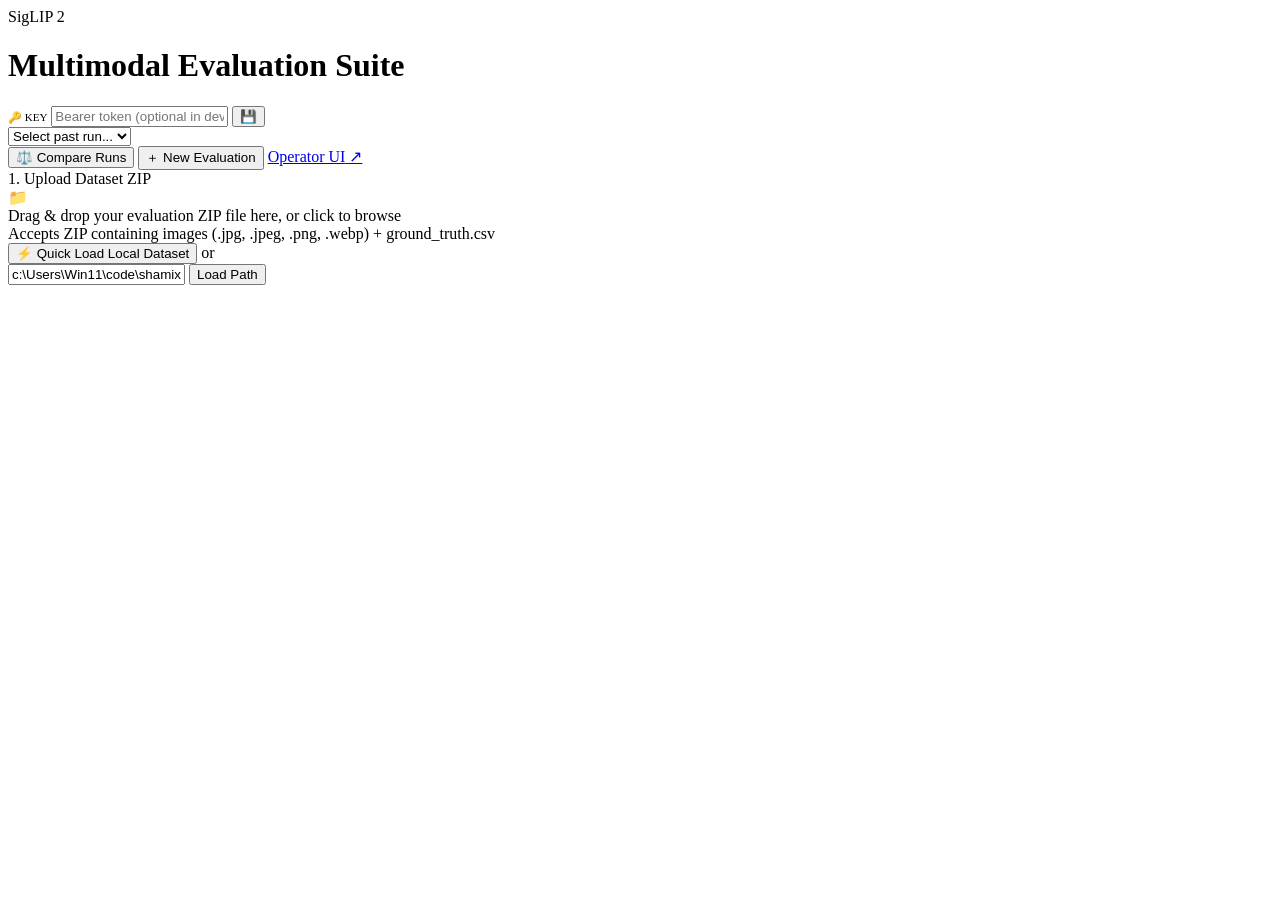
==== app/static/eval.html @ ebe79eb2 "feat(eval-ui): add evaluation console with presets, signal quality, and compare view" ====
<!DOCTYPE html>
<html lang="en">
<head>
  <meta charset="UTF-8">
  <meta name="viewport" content="width=device-width, initial-scale=1.0">
  <title>SigLIP Pipeline Evaluation Console</title>
  <link rel="stylesheet" href="/ui/eval.css">
</head>
<body>
  <!-- Header -->
  <header class="eval-header">
    <div class="eval-brand">
      <span class="brand-badge">SigLIP 2</span>
      <h1 class="brand-title">Multimodal Evaluation Suite</h1>
    </div>
    <div class="header-actions">
      <!-- API Key Entry -->
      <div class="api-key-box" title="API Key for /v1/eval endpoints (stored in sessionStorage)">
        <span style="color: var(--text-muted); font-size: 11px;">🔑 KEY</span>
        <input type="password" id="apiKeyInput" class="api-key-input" placeholder="Bearer token (optional in dev)">
        <button id="saveKeyBtn" class="btn-icon" title="Save API key">💾</button>
      </div>

      <!-- Past Runs Selector -->
      <div class="runs-selector-box">
        <select id="pastRunsSelect">
          <option value="">Select past run...</option>
        </select>
      </div>

      <!-- Compare Runs Button -->
      <button id="compareNavBtn" class="btn btn-secondary" title="Compare two runs side-by-side">
        ⚖️ Compare Runs
      </button>

      <!-- New Evaluation Button -->
      <button id="newEvalBtn" class="btn btn-secondary" title="Clear current run and start a new evaluation">
        ＋ New Evaluation
      </button>

      <!-- Nav to Operator Console -->
      <a href="/ui/" class="nav-link" title="Operator Triage Console">
        <span>Operator UI</span> ↗
      </a>
    </div>
  </header>

  <main class="eval-container">
    <!-- 1. Dataset Upload & Validation -->
    <section class="card" id="uploadSection">
      <div class="card-title">
        <span>1. Upload Dataset ZIP</span>
        <span id="currentJobIdBadge" style="font-family: monospace; font-size: 12px; color: var(--accent-blue);"></span>
      </div>

      <div class="dropzone" id="dropzone" tabindex="0" role="button" aria-label="Upload evaluation dataset ZIP">
        <div class="dropzone-icon">📁</div>
        <div class="dropzone-text">Drag & drop your evaluation ZIP file here, or click to browse</div>
        <div class="dropzone-sub">Accepts ZIP containing images (.jpg, .jpeg, .png, .webp) + ground_truth.csv</div>
      </div>
      <input type="file" id="zipFileInput" accept=".zip,.ZIP,application/zip,application/x-zip,application/x-zip-compressed" style="display: none;">

      <!-- Local File/Folder Direct Loader (for native Python execution without container) -->
      <div class="local-loader-bar">
        <button id="quickLoadBtn" class="btn btn-primary" title="Instant load eval_dataset.zip from workspace">
          ⚡ Quick Load Local Dataset
        </button>
        <span class="local-sep">or</span>
        <div class="local-path-box">
          <input type="text" id="localPathInput" class="local-path-input" placeholder="Local path to .zip or folder..." value="c:\Users\Win11\code\shamixo\siglip\eval_dataset.zip">
          <button id="loadLocalBtn" class="btn btn-secondary">Load Path</button>
        </div>
      </div>

      <!-- Validation Report (Shown after upload inspection) -->
      <div id="validationBox" style="display: none; margin-top: 20px;">
        <h3 style="font-size: 14px; font-weight: 600; margin-bottom: 12px; color: var(--text-primary);">
          Dataset Validation Report
        </h3>

        <div class="val-grid">
          <div class="val-stat">
            <div class="val-stat-num" id="valTotalRows">-</div>
            <div class="val-stat-label">Total CSV Rows</div>
          </div>
          <div class="val-stat">
            <div class="val-stat-num success" id="valValidRows">-</div>
            <div class="val-stat-label">Valid Rows</div>
          </div>
          <div class="val-stat">
            <div class="val-stat-num" id="valMissingImages">-</div>
            <div class="val-stat-label">Missing Images</div>
          </div>
          <div class="val-stat">
            <div class="val-stat-num" id="valCorruptImages">-</div>
            <div class="val-stat-label">Corrupt Images</div>
          </div>
          <div class="val-stat">
            <div class="val-stat-num" id="valUnknownServices">-</div>
            <div class="val-stat-label">Unknown Services</div>
          </div>
          <div class="val-stat">
            <div class="val-stat-num" id="valDuplicateRows">-</div>
            <div class="val-stat-label">Duplicate Rows</div>
          </div>
          <div class="val-stat">
            <div class="val-stat-num" id="valEmptyDesc">-</div>
            <div class="val-stat-label">Empty Desc (Image-Only)</div>
          </div>
          <div class="val-stat">
            <div class="val-stat-num" id="valNoneRows">-</div>
            <div class="val-stat-label">NONE Expected</div>
          </div>
        </div>

        <div id="valAlerts" class="val-warnings"></div>

        <div style="margin-top: 16px; display: flex; justify-content: flex-end; gap: 10px;">
          <button id="showSettingsBtn" class="btn btn-primary">Proceed to Configuration →</button>
        </div>
      </div>
    </section>

    <!-- 2. Run Settings (Applied per-request only) -->
    <section class="card" id="settingsSection" style="display: none;">
      <div class="card-title">
        <span>2. Run Configuration (Per-Request Override)</span>
        <button id="resetSettingsBtn" class="btn btn-secondary" style="font-size: 11px; padding: 4px 8px;">Reset Defaults</button>
      </div>
      <p style="font-size: 12px; color: var(--text-muted); margin-bottom: 16px;">
        These threshold overrides apply to this evaluation dry-run only and will NEVER modify server configuration defaults.
      </p>

      <div class="settings-grid">
        <div class="setting-item">
          <div class="setting-label">
            <span>Description Weight</span>
            <span id="descWeightVal" class="setting-val-display">0.70</span>
          </div>
          <div class="setting-input-row">
            <input type="range" id="descWeightInput" min="0.0" max="1.0" step="0.05" value="0.70">
          </div>
        </div>

        <div class="setting-item">
          <div class="setting-label">
            <span>Confidence Threshold</span>
            <span id="confThreshVal" class="setting-val-display">0.40</span>
          </div>
          <div class="setting-input-row">
            <input type="range" id="confThreshInput" min="0.10" max="0.95" step="0.05" value="0.40">
          </div>
        </div>

        <div class="setting-item">
          <div class="setting-label">
            <span>Gap Threshold</span>
            <span id="gapThreshVal" class="setting-val-display">0.10</span>
          </div>
          <div class="setting-input-row">
            <input type="range" id="gapThreshInput" min="0.00" max="0.40" step="0.02" value="0.10">
          </div>
        </div>

        <div class="setting-item">
          <div class="setting-label">
            <span>No-Action Floor</span>
            <span id="floorThreshVal" class="setting-val-display">0.25</span>
          </div>
          <div class="setting-input-row">
            <input type="range" id="floorThreshInput" min="0.05" max="0.50" step="0.05" value="0.25">
          </div>
        </div>

        <!-- Requirement 6: Two preset buttons that only set per-run enable_reranker override -->
        <div style="grid-column: 1 / -1; display: flex; align-items: center; gap: 12px; margin-top: 4px; padding: 10px 14px; background: rgba(15, 23, 42, 0.4); border-radius: var(--radius-sm); border: 1px dashed var(--border-color);">
          <span style="font-size: 12px; font-weight: 600; color: var(--text-secondary); text-transform: uppercase; letter-spacing: 0.5px;">Presets:</span>
          <button type="button" id="presetRerankerOnBtn" class="btn btn-secondary preset-btn active" title="Enable TEI Cross-Encoder reranker override only">
            ⚡ Reranker ON (production)
          </button>
          <button type="button" id="presetRerankerOffBtn" class="btn btn-secondary preset-btn" title="Disable reranker, evaluate pure multimodal bi-encoder override only">
            ⚡ Reranker OFF (bi-encoder)
          </button>
        </div>

        <div class="setting-item" style="grid-column: 1 / -1; background: rgba(30, 41, 59, 0.35); padding: 12px; border-radius: var(--radius-sm); border: 1px solid var(--border-color);">
          <div class="setting-label">
            <span>Cross-Encoder Reranker</span>
            <span id="enableRerankerVal" class="setting-val-display" style="color: var(--accent-green); font-weight: 700;">ENABLED</span>
          </div>
          <div class="setting-input-row" style="display: flex; align-items: center; gap: 10px; margin-top: 6px;">
            <input type="checkbox" id="enableRerankerInput" checked style="width: 18px; height: 18px; cursor: pointer; accent-color: var(--accent-blue);">
            <label for="enableRerankerInput" style="font-size: 13px; color: var(--text-muted); cursor: pointer;">
              Enable TEI Reranking (uncheck to test Bi-Encoder / Candidate Pool rank directly)
            </label>
          </div>
        </div>
      </div>

      <div style="margin-top: 20px; display: flex; justify-content: flex-end; gap: 12px;">
        <button id="startRunBtn" class="btn btn-success">▶ Start Evaluation</button>
        <button id="stopRunBtn" class="btn btn-danger" style="display: none;">⏹ Stop Run</button>
      </div>
    </section>

    <!-- 3. Progress Banner -->
    <section class="card progress-card" id="progressSection" style="display: none;">
      <div class="progress-header">
        <div style="display: flex; align-items: center; gap: 10px;">
          <span id="statusSpinner" style="display: inline-block;">⏳</span>
          <span id="statusText" style="font-weight: 600;">Evaluating...</span>
        </div>
        <div id="progressFraction" style="font-family: monospace; font-weight: 700;">0 / 0</div>
      </div>
      <div class="progress-bar-bg">
        <div class="progress-bar-fill" id="progressBarFill"></div>
      </div>
      <div class="progress-meta">
        <span id="metaSpeed">0.0 img/sec</span>
        <span id="metaElapsed">0.0s elapsed</span>
      </div>
    </section>

    <!-- 4. Summary Dashboard (Updates live) -->
    <section class="card" id="summarySection" style="display: none;">
      <div class="card-title">
        <span>3. Evaluation Summary & Analytics</span>
        <div class="export-bar" style="margin-top: 0;">
          <button id="exportCsvBtn" class="btn btn-secondary">📥 CSV</button>
          <button id="exportJsonBtn" class="btn btn-secondary">📥 JSON</button>
          <button id="exportMdBtn" class="btn btn-secondary">📥 Markdown</button>
          <button id="copyMdBtn" class="btn btn-primary" title="Copy Markdown to Clipboard">📋 Copy Report</button>
        </div>
      </div>

      <!-- Visible RERANKER OFF Banner (Requirement 1) -->
      <div id="rerankerOffBanner" class="reranker-off-banner" style="display: none;">
        <span class="banner-icon">⚠️</span>
        <div class="banner-body">
          <div class="banner-title">RERANKER OFF (Bi-Encoder Mode)</div>
          <div class="banner-desc">The cross-encoder reranker was disabled for this evaluation run. Decisions were made using pure bi-encoder scores with multimodal agreement boost.</div>
        </div>
      </div>

      <!-- Run Record Snapshot (Requirement 1) -->
      <div id="runRecordSnapshot" class="snapshot-panel" style="display: none;">
        <div style="display: flex; justify-content: space-between; align-items: center;">
          <span style="font-size: 13px; font-weight: 700; color: var(--text-primary); text-transform: uppercase; letter-spacing: 0.5px;">⚙️ Run Record Snapshot</span>
          <span id="snapshotCatalogHashBadge" style="font-family: monospace; font-size: 11px; background: rgba(59, 130, 246, 0.2); color: #93c5fd; padding: 2px 8px; border-radius: 4px; border: 1px solid rgba(59, 130, 246, 0.4);">
            Catalog: none
          </span>
        </div>
        <div class="snapshot-grid" id="snapshotGrid"></div>
      </div>

      <!-- Summary Findings & Alerts -->
      <div id="summaryFindings" style="margin-bottom: 12px;"></div>

      <!-- Small Sample Warnings Banner -->
      <div id="summaryWarnings" style="margin-bottom: 16px;"></div>

      <!-- Top KPI Row -->
      <div class="kpi-row">
        <div class="kpi-card">
          <div class="kpi-title">Top-1 Accuracy</div>
          <div class="kpi-value" id="kpiTop1">-</div>
          <div class="kpi-sub" id="kpiTop1Sub">Reranked Top-1 Match</div>
        </div>
        <div class="kpi-card">
          <div class="kpi-title">Top-3 / Top-5 Acc</div>
          <div class="kpi-value" id="kpiTop35">- / -</div>
          <div class="kpi-sub">Expected in Top-3 / 5</div>
        </div>
        <div class="kpi-card">
          <div class="kpi-title">Candidate Pool Recall</div>
          <div class="kpi-value" id="kpiPoolRecall">-</div>
          <div class="kpi-sub">Reranker Upper Bound</div>
        </div>
        <div class="kpi-card">
          <div class="kpi-title">Auto Precision</div>
          <div class="kpi-value" id="kpiAutoPrec">-</div>
          <div class="kpi-sub" id="kpiAutoPrecSub">Of Auto-Created</div>
        </div>
        <div class="kpi-card" id="wrongAutoCard">
          <div class="kpi-title">Wrong Auto Count</div>
          <div class="kpi-value" id="kpiWrongAuto" style="color: var(--accent-green);">0</div>
          <div class="kpi-sub">False Positive Autos</div>
        </div>
        <div class="kpi-card">
          <div class="kpi-title">Throughput</div>
          <div class="kpi-value" id="kpiThroughput">-</div>
          <div class="kpi-sub" id="kpiMeanLatency">Mean: - ms</div>
        </div>
      </div>

      <!-- Secondary Breakdown Cards -->
      <div style="display: grid; grid-template-columns: repeat(auto-fit, minmax(320px, 1fr)); gap: 16px; margin-top: 16px;">
        <!-- Subsets -->
        <div class="val-stat" style="padding: 14px;">
          <div style="font-weight: 600; margin-bottom: 8px;">Subsets Performance</div>
          <div style="display: flex; flex-direction: column; gap: 6px; font-size: 13px;">
            <div style="display: flex; justify-content: space-between;">
              <span>With Description:</span>
              <span id="subDescAcc" style="font-weight: 600;">-</span>
            </div>
            <div style="display: flex; justify-content: space-between;">
              <span>Image-Only (Empty Desc):</span>
              <span id="subImageOnlyAcc" style="font-weight: 600;">-</span>
            </div>
            <div style="display: flex; justify-content: space-between;">
              <span>NONE Expected Rows:</span>
              <span id="subNoneAcc" style="font-weight: 600;">-</span>
            </div>
            <div style="display: flex; justify-content: space-between; border-top: 1px solid var(--border-color); padding-top: 4px;">
              <span>Agreement Rate:</span>
              <span id="subAgreeRate" style="font-weight: 600;">-</span>
            </div>
          </div>
        </div>

        <!-- Triage Action Breakdown -->
        <div class="val-stat" style="padding: 14px;">
          <div style="font-weight: 600; margin-bottom: 8px;">Triage Actions Distribution</div>
          <div style="display: flex; flex-direction: column; gap: 6px; font-size: 13px;">
            <div style="display: flex; justify-content: space-between;">
              <span><span class="badge badge-auto">Auto-Create</span></span>
              <span id="actionAutoCount" style="font-weight: 600;">-</span>
            </div>
            <div style="display: flex; justify-content: space-between;">
              <span><span class="badge badge-draft">Draft</span></span>
              <span id="actionDraftCount" style="font-weight: 600;">-</span>
            </div>
            <div style="display: flex; justify-content: space-between;">
              <span><span class="badge badge-no-action">No Action</span></span>
              <span id="actionNoActionCount" style="font-weight: 600;">-</span>
            </div>
            <div style="display: flex; justify-content: space-between; border-top: 1px solid var(--border-color); padding-top: 4px;">
              <span>Auto Coverage:</span>
              <span id="actionAutoCoverage" style="font-weight: 600;">-</span>
            </div>
          </div>
        </div>

        <!-- Latency Percentiles -->
        <div class="val-stat" style="padding: 14px;">
          <div style="font-weight: 600; margin-bottom: 8px;">Latency Breakdown (ms)</div>
          <div style="display: flex; flex-direction: column; gap: 6px; font-size: 13px;">
            <div style="display: flex; justify-content: space-between;">
              <span>P50 (Median):</span>
              <span id="latP50" style="font-weight: 600;">- ms</span>
            </div>
            <div style="display: flex; justify-content: space-between;">
              <span>P95 Latency:</span>
              <span id="latP95" style="font-weight: 600;">- ms</span>
            </div>
            <div style="display: flex; justify-content: space-between;">
              <span>Max Latency:</span>
              <span id="latMax" style="font-weight: 600;">- ms</span>
            </div>
            <div style="display: flex; justify-content: space-between; border-top: 1px solid var(--border-color); padding-top: 4px;">
              <span>SigLIP Mean:</span>
              <span id="latSiglipMean" style="font-weight: 600;">- ms</span>
            </div>
          </div>
        </div>
      </div>

      <!-- Charts Row -->
      <div class="charts-grid" style="margin-top: 20px;">
        <!-- Latency Bar Chart -->
        <div class="chart-container">
          <div style="font-size: 13px; font-weight: 600; margin-bottom: 8px;">Mean Stage Latencies (ms)</div>
          <canvas id="latencyCanvas" height="220"></canvas>
        </div>

        <!-- Top Confusions List -->
        <div class="chart-container" style="overflow-y: auto; max-height: 280px;">
          <div style="font-size: 13px; font-weight: 600; margin-bottom: 8px;">Top Service Confusions</div>
          <div id="confusionsList" style="display: flex; flex-direction: column; gap: 6px; font-size: 12px;"></div>
        </div>
      </div>

      <!-- Navigation Tabs for Deep-Dive Analysis -->
      <div style="margin-top: 24px;">
        <div class="tab-row">
          <button class="tab-btn active" data-tab="tabServices">Per-Service Accuracy</button>
          <button class="tab-btn" data-tab="tabNonePanel">NONE Ground Truth Panel (<span id="tabNoneBadge">0</span>)</button>
          <button class="tab-btn" data-tab="tabSignalQuality">Signal Quality (AUROC)</button>
          <button class="tab-btn" data-tab="tabHeatmap">Confusion Matrix</button>
          <button class="tab-btn" data-tab="tabThresholds">Threshold Sensitivity</button>
          <button class="tab-btn" data-tab="tabCalibration">Temperature Calibration</button>
        </div>

        <!-- Tab 1: Per-Service Accuracy -->
        <div id="tabServices" class="tab-content">
          <div class="table-wrap">
            <table class="eval-table">
              <thead>
                <tr>
                  <th>Service</th>
                  <th>Sample Count (n)</th>
                  <th>Top-1 Accuracy</th>
                  <th>Wilson 95% Confidence Interval</th>
                  <th>Reliability Flag</th>
                </tr>
              </thead>
              <tbody id="servicesTableBody"></tbody>
            </table>
          </div>
        </div>

        <!-- Tab 2: NONE Ground Truth Panel (3 Levels: Requirement 4) -->
        <div id="tabNonePanel" class="tab-content" style="display: none;">
          <div style="font-size: 12px; color: var(--text-muted); margin-bottom: 14px;">
            Analysis of ground-truth rows where <code>service = NONE</code>. Evaluated across 3 distinct levels:
            <strong>1. No Action (Correct)</strong>, <strong>2. Draft (Soft False Match)</strong>, and <strong>3. Auto-Create (Harmful False Match / Wrong-Auto)</strong>.
          </div>

          <!-- NONE 3-Level KPIs -->
          <div class="kpi-row" style="margin-bottom: 20px;">
            <div class="kpi-card">
              <div class="kpi-title">Total NONE Rows</div>
              <div class="kpi-value" id="kpiNoneN">-</div>
              <div class="kpi-sub">Out-of-Scope Test Images</div>
            </div>
            <div class="kpi-card">
              <div class="kpi-title">Level 1: No Action (Correct)</div>
              <div class="kpi-value" id="kpiNoneCorrectRate" style="color: var(--accent-green);">-</div>
              <div class="kpi-sub" id="kpiNoneCorrectSub">Correctly Suppressed</div>
            </div>
            <div class="kpi-card">
              <div class="kpi-title">Level 2: Draft (Soft Match)</div>
              <div class="kpi-value" id="kpiNoneDraftRate" style="color: var(--accent-amber);">-</div>
              <div class="kpi-sub" id="kpiNoneDraftSub">Human Draft Review</div>
            </div>
            <div class="kpi-card" id="cardNoneFalseMatch" style="border: 2px solid var(--accent-red);">
              <div class="kpi-title" style="color: #f87171; font-weight: 700;">Level 3: WRONG-AUTO (Harmful)</div>
              <div class="kpi-value" id="kpiNoneWrongAutoCount" style="color: var(--accent-red); font-weight: 800;">-</div>
              <div class="kpi-sub" id="kpiNoneWrongAutoSub">Critical False Auto-Create</div>
            </div>
          </div>

          <!-- Confidence Histogram Canvas -->
          <div class="charts-grid" style="margin-bottom: 24px;">
            <div class="chart-container" style="flex: 1;">
              <div style="display: flex; justify-content: space-between; align-items: center; margin-bottom: 8px;">
                <span style="font-size: 13px; font-weight: 600;">Top-1 Confidence Distribution (NONE vs Correct Normal)</span>
                <span style="font-size: 11px; color: var(--text-muted);">Threshold Separability Diagnostic</span>
              </div>
              <canvas id="noneHistogramCanvas" height="220"></canvas>
            </div>
          </div>

          <!-- False Matches List -->
          <div style="margin-top: 16px;">
            <h4 style="font-size: 13px; font-weight: 600; margin-bottom: 10px; color: var(--text-primary);">
              False Matches List (<span id="noneFalseMatchesHeaderCount">0</span> rows)
            </h4>
            <div class="table-wrap">
              <table class="eval-table" id="noneFalseMatchesTable">
                <thead>
                  <tr>
                    <th>#</th>
                    <th>Thumbnail</th>
                    <th>Image File</th>
                    <th>Description</th>
                    <th>Predicted Service</th>
                    <th>Triage Action</th>
                    <th>Level / Severity</th>
                    <th>Confidence</th>
                    <th>Gap</th>
                    <th>Action</th>
                  </tr>
                </thead>
                <tbody id="noneFalseMatchesTableBody"></tbody>
              </table>
            </div>
          </div>
        </div>

        <!-- Tab: Signal Quality Table (Requirement 5) -->
        <div id="tabSignalQuality" class="tab-content" style="display: none;">
          <div style="font-size: 12px; color: var(--text-muted); margin-bottom: 14px;">
            Area Under the ROC Curve (AUROC) with sample size <em>n</em> for each diagnostic signal as a predictor of
            (a) <strong>Top-1 is correct</strong> on normal ground-truth rows and
            (b) <strong>Normal row vs NONE row</strong> across all evaluated rows.
            Warns when any class has fewer than 10 rows. Report-only diagnostic.
          </div>
          <div class="table-wrap">
            <table class="eval-table">
              <thead>
                <tr>
                  <th>Diagnostic Signal</th>
                  <th>n (Normal)</th>
                  <th>AUROC (Top-1 Correct)</th>
                  <th>Class Warning (Normal)</th>
                  <th>n (All Rows)</th>
                  <th>AUROC (Normal vs NONE)</th>
                  <th>Class Warning (NONE)</th>
                </tr>
              </thead>
              <tbody id="signalQualityTableBody"></tbody>
            </table>
          </div>
        </div>

        <!-- Tab 3: Confusion Matrix Heatmap -->
        <div id="tabHeatmap" class="tab-content" style="display: none;">
          <div class="matrix-wrap" id="matrixContainer"></div>
        </div>

        <!-- Tab 4: Threshold Sensitivity Grid -->
        <div id="tabThresholds" class="tab-content" style="display: none;">
          <div style="font-size: 12px; color: var(--text-muted); margin-bottom: 10px;">
            Precision & Coverage tradeoffs across candidate Confidence and Gap thresholds.
            Recomputes action using the pipeline's own decision function.
          </div>
          <div class="table-wrap">
            <table class="eval-table">
              <thead>
                <tr>
                  <th>Confidence Threshold</th>
                  <th>Gap Threshold</th>
                  <th>Auto-Create Count</th>
                  <th>Auto Coverage (%)</th>
                  <th>Auto Precision (%)</th>
                  <th>NONE False Matches</th>
                </tr>
              </thead>
              <tbody id="thresholdsTableBody"></tbody>
            </table>
          </div>
        </div>

        <!-- Tab 4: Temperature Calibration -->
        <div id="tabCalibration" class="tab-content" style="display: none;">
          <div style="font-size: 12px; color: var(--text-muted); margin-bottom: 12px;">
            Offline softmax temperature sweep computed directly from stored raw reranker cross-encoder logits (no re-runs).
          </div>
          <div style="display: flex; gap: 8px; margin-bottom: 14px;" id="tempSelectorBtns"></div>

          <div class="charts-grid" style="margin-bottom: 16px;">
            <div class="chart-container">
              <div style="font-size: 13px; font-weight: 600; margin-bottom: 8px;">Reliability Diagram</div>
              <canvas id="reliabilityCanvas" height="220"></canvas>
            </div>
            <div class="val-stat" style="padding: 16px; display: flex; flex-direction: column; justify-content: center; gap: 10px;">
              <div style="font-size: 14px; font-weight: 600;">Calibration Performance</div>
              <div style="font-size: 24px; font-weight: 700;" id="calibEceVal">-</div>
              <div style="font-size: 12px; color: var(--text-muted);">Expected Calibration Error (ECE)</div>
              <div style="display: flex; justify-content: space-between; font-size: 13px; margin-top: 10px;">
                <span>Coverage at current thresholds:</span>
                <span id="calibCovVal" style="font-weight: 600;">-</span>
              </div>
              <div style="display: flex; justify-content: space-between; font-size: 13px;">
                <span>Precision at current thresholds:</span>
                <span id="calibPrecVal" style="font-weight: 600;">-</span>
              </div>
            </div>
          </div>

          <div class="table-wrap">
            <table class="eval-table">
              <thead>
                <tr>
                  <th>Confidence Bin</th>
                  <th>Sample Count (n)</th>
                  <th>Mean Confidence (%)</th>
                  <th>Observed Accuracy (%)</th>
                  <th>Sample Size Warning</th>
                </tr>
              </thead>
              <tbody id="calibBinsTableBody"></tbody>
            </table>
          </div>
        </div>
      </div>
    </section>

    <!-- 5. Per-Image Live Results Table -->
    <section class="card" id="resultsSection" style="display: none;">
      <div class="card-title">
        <span>4. Per-Image Results</span>
        <span id="tableRowCounter" style="font-size: 12px; color: var(--text-secondary); font-weight: normal;">Showing 0 rows</span>
      </div>

      <!-- Filters & Search Toolbar -->
      <div class="filters-bar">
        <div class="filter-group">
          <button class="filter-btn active" data-filter="all">All</button>
          <button class="filter-btn" data-filter="wrong">Wrong Only</button>
          <button class="filter-btn" data-filter="none">NONE Expected</button>
          <button class="filter-btn" data-filter="empty_desc">Empty Desc</button>
          <button class="filter-btn" data-filter="auto">Auto-Create</button>
          <button class="filter-btn" data-filter="wrong_auto">Wrong-Auto</button>
        </div>
        <div>
          <input type="text" id="tableSearchInput" class="search-input" placeholder="Search image, description, service...">
        </div>
      </div>

      <!-- Results Table -->
      <div class="table-wrap">
        <table class="eval-table" id="resultsTable">
          <thead>
            <tr>
              <th data-sort="row_id">#</th>
              <th>Thumbnail</th>
              <th data-sort="image">Image File</th>
              <th data-sort="description">Description</th>
              <th data-sort="expected_service">Expected Service</th>
              <th data-sort="predicted_service">Predicted Service</th>
              <th data-sort="action">Action</th>
              <th data-sort="confidence">Conf / Gap</th>
              <th data-sort="correct">Result</th>
              <th>Pool Ranks (Text / Img / Rerank)</th>
              <th data-sort="agree">Agree</th>
              <th data-sort="total_ms">Latency</th>
              <th>Details</th>
            </tr>
          </thead>
          <tbody id="resultsTableBody"></tbody>
        </table>
      </div>
    </section>
  </main>

  <!-- Image Lightbox Modal -->
  <div id="imageModal" class="modal-overlay" style="display: none;" tabindex="-1">
    <div class="modal-dialog">
      <button id="modalCloseBtn" class="modal-close-btn" title="Close (Esc)">&times;</button>
      <button id="modalPrevBtn" class="modal-nav-btn modal-prev" title="Previous Image (Left Arrow)">❮</button>
      <button id="modalNextBtn" class="modal-nav-btn modal-next" title="Next Image (Right Arrow)">❯</button>

      <div class="modal-body">
        <div class="modal-img-container">
          <div id="modalLoadingSpinner" class="modal-spinner" style="display: none;">⏳ Loading full preview...</div>
          <img id="modalImg" class="modal-img" src="" alt="Enlarged evaluation preview">
        </div>

        <div class="modal-sidebar" id="modalSidebar">
          <div style="display: flex; justify-content: space-between; align-items: baseline;">
            <span class="modal-row-idx" id="modalRowIdx">Row #1</span>
            <span class="modal-img-filename" id="modalFilename">img_001.jpg</span>
          </div>

          <div class="modal-meta-group">
            <label class="modal-label">Triage Action</label>
            <div id="modalActionBadge"><span class="badge badge-draft">DRAFT</span></div>
          </div>

          <div class="modal-meta-group">
            <label class="modal-label">Result Status</label>
            <div id="modalResultBadge"><span class="badge-correct">✓ CORRECT</span></div>
          </div>

          <div class="modal-meta-group">
            <label class="modal-label">Expected Service</label>
            <div class="modal-val modal-val-expected" id="modalExpectedSvc">-</div>
          </div>

          <div class="modal-meta-group">
            <label class="modal-label">Predicted Service</label>
            <div class="modal-val modal-val-pred" id="modalPredictedSvc">-</div>
          </div>

          <div class="modal-meta-group">
            <label class="modal-label">Confidence & Gap</label>
            <div class="modal-val" id="modalConfGap">-</div>
          </div>

          <div class="modal-meta-group">
            <label class="modal-label">Description</label>
            <div class="modal-desc" id="modalDescription">-</div>
          </div>
        </div>
      </div>
    </div>
  </div>

  <script src="/ui/eval.js" defer></script>
</body>
</html>
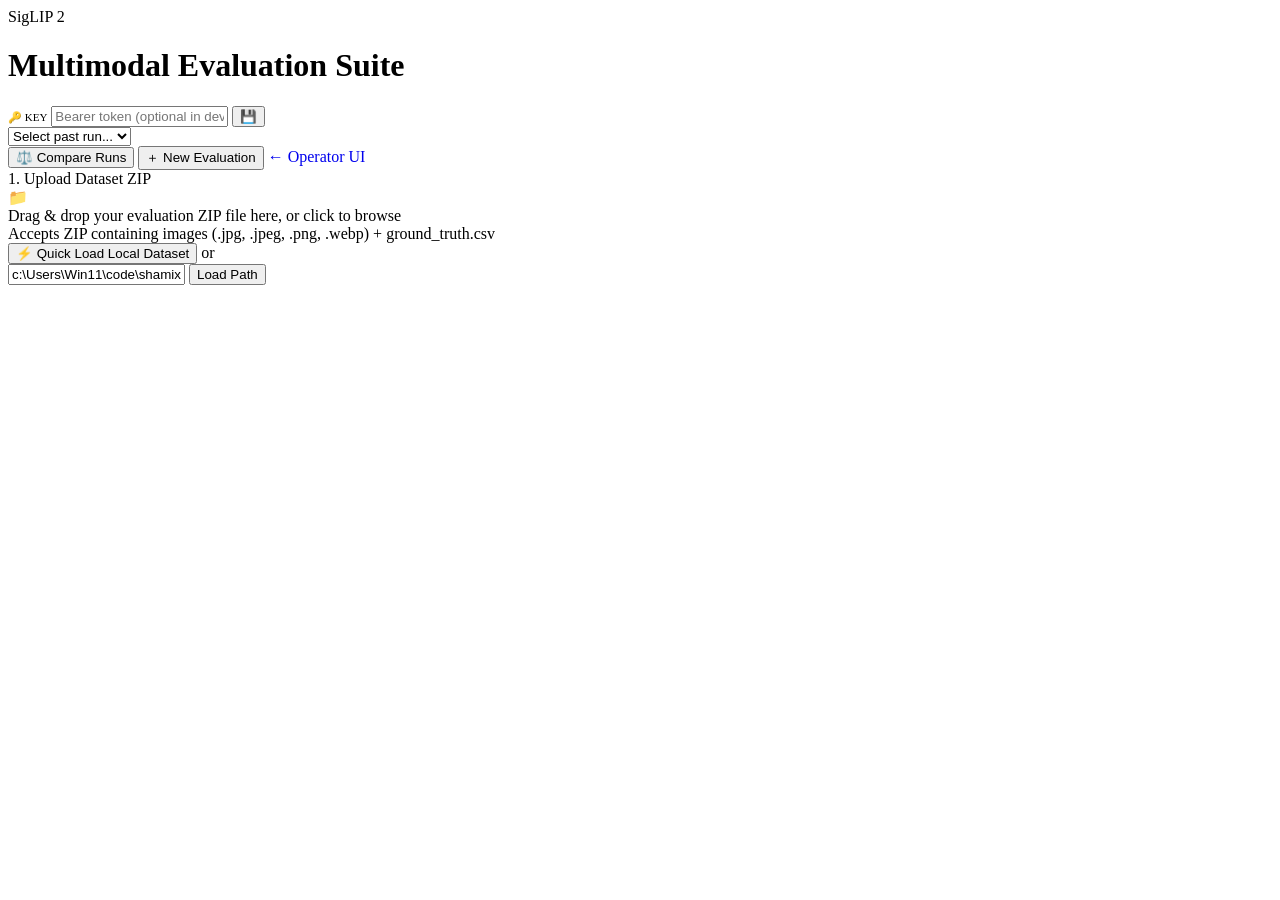
==== commit e88d654c: "ui: rework operator console result view - Decision details table (confidence/gap vs thresholds, text" ====
--- a/app/static/eval.html
+++ b/app/static/eval.html
@@ -39,8 +39,8 @@
       </button>
 
       <!-- Nav to Operator Console -->
-      <a href="/ui/" class="nav-link" title="Operator Triage Console">
-        <span>Operator UI</span> ↗
+      <a href="/ui/" class="btn btn-secondary" style="text-decoration: none;" title="Open the operator console">
+        &larr; Operator UI
       </a>
     </div>
   </header>
@@ -175,10 +175,10 @@
         <!-- Requirement 6: Two preset buttons that only set per-run enable_reranker override -->
         <div style="grid-column: 1 / -1; display: flex; align-items: center; gap: 12px; margin-top: 4px; padding: 10px 14px; background: rgba(15, 23, 42, 0.4); border-radius: var(--radius-sm); border: 1px dashed var(--border-color);">
           <span style="font-size: 12px; font-weight: 600; color: var(--text-secondary); text-transform: uppercase; letter-spacing: 0.5px;">Presets:</span>
-          <button type="button" id="presetRerankerOnBtn" class="btn btn-secondary preset-btn active" title="Enable TEI Cross-Encoder reranker override only">
+          <button type="button" id="presetRerankerOnBtn" class="btn btn-secondary preset-btn" title="Enable TEI Cross-Encoder reranker override only">
             ⚡ Reranker ON (production)
           </button>
-          <button type="button" id="presetRerankerOffBtn" class="btn btn-secondary preset-btn" title="Disable reranker, evaluate pure multimodal bi-encoder override only">
+          <button type="button" id="presetRerankerOffBtn" class="btn btn-secondary preset-btn active" title="Disable reranker, evaluate pure multimodal bi-encoder override only">
             ⚡ Reranker OFF (bi-encoder)
           </button>
         </div>
@@ -186,13 +186,41 @@
         <div class="setting-item" style="grid-column: 1 / -1; background: rgba(30, 41, 59, 0.35); padding: 12px; border-radius: var(--radius-sm); border: 1px solid var(--border-color);">
           <div class="setting-label">
             <span>Cross-Encoder Reranker</span>
-            <span id="enableRerankerVal" class="setting-val-display" style="color: var(--accent-green); font-weight: 700;">ENABLED</span>
+            <span id="enableRerankerVal" class="setting-val-display" style="color: var(--accent-amber); font-weight: 700;">BYPASSED</span>
           </div>
           <div class="setting-input-row" style="display: flex; align-items: center; gap: 10px; margin-top: 6px;">
-            <input type="checkbox" id="enableRerankerInput" checked style="width: 18px; height: 18px; cursor: pointer; accent-color: var(--accent-blue);">
+            <input type="checkbox" id="enableRerankerInput" style="width: 18px; height: 18px; cursor: pointer; accent-color: var(--accent-blue);">
             <label for="enableRerankerInput" style="font-size: 13px; color: var(--text-muted); cursor: pointer;">
               Enable TEI Reranking (uncheck to test Bi-Encoder / Candidate Pool rank directly)
             </label>
+          </div>
+        </div>
+
+        <div class="setting-item" style="grid-column: 1 / -1; background: rgba(30, 41, 59, 0.35); padding: 12px; border-radius: var(--radius-sm); border: 1px solid var(--border-color);">
+          <div class="setting-label">
+            <span>Text / Photo Agreement Strictness</span>
+            <span id="agreeModeVal" class="setting-val-display" style="font-weight: 700;">STRICT</span>
+          </div>
+          <div class="setting-input-row" style="display: flex; align-items: center; gap: 10px; margin-top: 6px; flex-wrap: wrap;">
+            <select id="agreeModeInput" style="padding: 6px 10px; border-radius: var(--radius-sm); background: var(--bg-tertiary, #1e293b); color: var(--text-primary, #e2e8f0); border: 1px solid var(--border-color);">
+              <option value="strict" selected>Strict: photo #1 must equal text #1</option>
+              <option value="balanced">Balanced: or text #1 in photo top-3 and text leads by &ge; 0.05</option>
+              <option value="relaxed">Relaxed: text #1 in photo top-3</option>
+            </select>
+            <span style="font-size: 12px; color: var(--text-muted);">Posts that do not meet it become drafts. Applies to this run only.</span>
+          </div>
+        </div>
+        <div class="setting-item" style="grid-column: 1 / -1; background: rgba(30, 41, 59, 0.35); padding: 12px; border-radius: var(--radius-sm); border: 1px solid var(--border-color);">
+          <div class="setting-label">
+            <span>Message-intent gate (completion / chatter)</span>
+            <span id="intentVal" class="setting-val-display" style="font-weight: 700;">OFF</span>
+          </div>
+          <div class="setting-input-row" style="display: flex; align-items: center; gap: 10px; margin-top: 6px; flex-wrap: wrap;">
+            <label style="display: flex; align-items: center; gap: 8px; cursor: pointer;">
+              <input type="checkbox" id="intentInput" style="width: auto; margin: 0;">
+              Completion / irrelevant posts become no_action
+            </label>
+            <span style="font-size: 12px; color: var(--text-muted);">Applies to this run only.</span>
           </div>
         </div>
       </div>
@@ -389,6 +417,7 @@
           <button class="tab-btn" data-tab="tabHeatmap">Confusion Matrix</button>
           <button class="tab-btn" data-tab="tabThresholds">Threshold Sensitivity</button>
           <button class="tab-btn" data-tab="tabCalibration">Temperature Calibration</button>
+          <button class="tab-btn" data-tab="tabFusionExplorer" id="tabBtnFusion">🔬 Fusion Explorer</button>
         </div>
 
         <!-- Tab 1: Per-Service Accuracy -->
@@ -574,6 +603,299 @@
             </table>
           </div>
         </div>
+
+        <!-- Tab 7: Fusion Explorer (Part 3) -->
+        <div id="tabFusionExplorer" class="tab-content" style="display: none;">
+          <!-- Controls Header -->
+          <div style="display: flex; justify-content: space-between; align-items: center; margin-bottom: 16px; flex-wrap: wrap; gap: 12px; background: rgba(15, 23, 42, 0.4); padding: 12px 16px; border-radius: var(--radius-sm); border: 1px solid var(--border-color);">
+            <div style="display: flex; align-items: center; gap: 10px;">
+              <span style="font-weight: 600; font-size: 14px;">Select Run for Fusion:</span>
+              <select id="fusionRunSelect" style="background: var(--bg-card); color: var(--text-primary); border: 1px solid var(--border-color); padding: 6px 12px; border-radius: var(--radius-sm); font-size: 13px;"></select>
+              <button id="runFusionBtn" class="btn btn-primary" style="padding: 6px 14px; font-size: 13px;">🔬 Analyze Fusion</button>
+            </div>
+            <div id="fusionActionBtns" style="display: none; gap: 8px;">
+              <button id="downloadFusionMdBtn" class="btn btn-secondary" style="padding: 6px 12px; font-size: 12px;">📥 Download fusion_report.md</button>
+              <button id="downloadFusionJsonBtn" class="btn btn-secondary" style="padding: 6px 12px; font-size: 12px;">📥 Download fusion_report.json</button>
+            </div>
+          </div>
+
+          <!-- Loading Spinner / Status -->
+          <div id="fusionLoadingState" style="display: none; padding: 40px; text-align: center;">
+            <div class="spinner" style="margin: 0 auto 12px auto; width: 32px; height: 32px; border: 3px solid rgba(255,255,255,0.2); border-top-color: var(--accent-blue); border-radius: 50%; animation: spin 0.8s linear infinite;"></div>
+            <div style="font-size: 14px; color: var(--text-muted);">Running offline multimodal fusion exploration & repeated cross-validation...</div>
+          </div>
+
+          <!-- Rerun Needed State -->
+          <div id="fusionRerunNeededState" class="alert-box alert-warning" style="display: none; margin-bottom: 16px;">
+            <div style="font-weight: 700; font-size: 14px; margin-bottom: 4px;">⚠️ Re-run Needed</div>
+            <div id="fusionRerunMsg" style="font-size: 13px;">This run was executed with reranker ON or lacks Part 2 diagnostics fields. To explore multimodal fusion, run an evaluation with Reranker OFF.</div>
+          </div>
+
+          <!-- Sanity Error State -->
+          <div id="fusionSanityErrorState" class="alert-box alert-danger" style="display: none; margin-bottom: 16px;">
+            <div style="font-weight: 700; font-size: 14px; margin-bottom: 4px;">🛑 Sanity Checks Failed</div>
+            <div id="fusionSanityErrorMsg" style="font-size: 13px;">One or more offline sanity checks failed. Sweep halted.</div>
+            <div id="fusionSanityErrorDetails" style="margin-top: 8px; font-family: monospace; font-size: 12px;"></div>
+          </div>
+
+          <!-- Fusion Results Container -->
+          <div id="fusionResultsContainer" style="display: none;">
+            <!-- 1. RECOMMENDATION Block (at top) -->
+            <div class="card" id="fusionRecCard" style="background: rgba(30, 41, 59, 0.5); border: 2px solid var(--accent-blue); border-radius: var(--radius-md); padding: 18px; margin-bottom: 20px;">
+              <div style="display: flex; justify-content: space-between; align-items: flex-start; flex-wrap: wrap; gap: 12px;">
+                <div>
+                  <div style="font-size: 12px; font-weight: 700; text-transform: uppercase; letter-spacing: 0.5px; color: var(--accent-blue); margin-bottom: 4px;">MULTIMODAL FUSION RECOMMENDATION</div>
+                  <h3 id="fusionRecVerdictTitle" style="margin: 0; font-size: 20px; font-weight: 700;">-</h3>
+                </div>
+                <div id="fusionVerdictBadge" class="badge" style="font-size: 14px; padding: 6px 14px; font-weight: 700;">-</div>
+              </div>
+              <p id="fusionRecReason" style="font-size: 13px; color: var(--text-secondary); margin: 10px 0 14px 0; line-height: 1.5;">-</p>
+
+              <!-- Formula Box -->
+              <div style="background: rgba(15, 23, 42, 0.6); border-radius: var(--radius-sm); padding: 12px 16px; margin-bottom: 14px; border: 1px solid var(--border-color);">
+                <div style="font-size: 11px; text-transform: uppercase; color: var(--text-muted); font-weight: 600; margin-bottom: 4px;">Recommended Formula & Parameters</div>
+                <div id="fusionFormulaWords" style="font-size: 13px; color: var(--text-primary); margin-bottom: 6px;">-</div>
+                <div id="fusionFormulaEquation" style="font-family: monospace; font-size: 14px; color: var(--accent-cyan); font-weight: 600; padding: 6px 10px; background: rgba(0,0,0,0.3); border-radius: 4px;">-</div>
+              </div>
+
+              <!-- Stats row -->
+              <div style="display: grid; grid-template-columns: repeat(auto-fit, minmax(180px, 1fr)); gap: 12px; margin-bottom: 12px;">
+                <div class="kpi-card" style="padding: 10px 14px;">
+                  <div class="kpi-label">Held-Out CV Accuracy</div>
+                  <div id="fusionHeldOutVal" class="kpi-val" style="font-size: 20px;">-</div>
+                  <div id="fusionHeldOutDelta" class="kpi-sub">-</div>
+                </div>
+                <div class="kpi-card" style="padding: 10px 14px;">
+                  <div class="kpi-label">95% Bootstrap CI (Diff)</div>
+                  <div id="fusionBootstrapCiVal" class="kpi-val" style="font-size: 20px;">-</div>
+                  <div id="fusionBootstrapCiStatus" class="kpi-sub">-</div>
+                </div>
+                <div class="kpi-card" style="padding: 10px 14px;">
+                  <div class="kpi-label">Wrong → Right Flips</div>
+                  <div id="fusionFlipsGainedVal" class="kpi-val" style="font-size: 20px; color: var(--accent-green);">-</div>
+                  <div class="kpi-sub">Gained correct</div>
+                </div>
+                <div class="kpi-card" style="padding: 10px 14px;">
+                  <div class="kpi-label">Right → Wrong Flips</div>
+                  <div id="fusionFlipsLostVal" class="kpi-val" style="font-size: 20px; color: var(--accent-red);">-</div>
+                  <div class="kpi-sub">Regressions</div>
+                </div>
+              </div>
+
+              <!-- Warnings block -->
+              <div id="fusionRecWarnings" style="display: none; margin-top: 10px;"></div>
+            </div>
+
+            <!-- 2. Sanity Checks Status Card -->
+            <div class="card" style="padding: 14px 18px; margin-bottom: 20px; background: rgba(15, 23, 42, 0.35);">
+              <div style="font-weight: 700; font-size: 14px; margin-bottom: 10px; display: flex; align-items: center; gap: 8px;">
+                <span>0. Sanity Checks Status</span>
+                <span id="fusionSanityBadge" class="badge badge-success" style="font-size: 11px;">ALL 3 PASSED</span>
+              </div>
+              <div style="display: grid; grid-template-columns: repeat(auto-fit, minmax(280px, 1fr)); gap: 10px; font-size: 12px;">
+                <div id="sanityReplayCard" style="background: rgba(30,41,59,0.5); padding: 10px; border-radius: 4px; border: 1px solid var(--border-color);">
+                  <div style="font-weight: 600; color: var(--text-primary);">0a. Replay Current Live Formula</div>
+                  <div id="sanityReplayText" style="color: var(--text-muted); font-size: 11px; margin-top: 2px;">Offline replay vs live run: 0 mismatches (tolerance 1e-6)</div>
+                </div>
+                <div id="sanityModalityCard" style="background: rgba(30,41,59,0.5); padding: 10px; border-radius: 4px; border: 1px solid var(--border-color);">
+                  <div style="font-weight: 600; color: var(--text-primary);">0b. Modality Top-1 Accuracy</div>
+                  <div id="sanityModalityText" style="color: var(--text-muted); font-size: 11px; margin-top: 2px;">Text-only (w=0) & Image-only (w=1) equal run stored values</div>
+                </div>
+                <div id="sanityRecombineCard" style="background: rgba(30,41,59,0.5); padding: 10px; border-radius: 4px; border: 1px solid var(--border-color);">
+                  <div style="font-weight: 600; color: var(--text-primary);">0c. Desc / Title Recombination</div>
+                  <div id="sanityRecombineText" style="color: var(--text-muted); font-size: 11px; margin-top: 2px;">wd*desc_sim + (1-wd)*title_sim == stored text_score</div>
+                </div>
+              </div>
+            </div>
+
+            <!-- 3. Plateau View (Heatmaps) -->
+            <div class="card" style="padding: 16px 20px; margin-bottom: 20px;">
+              <div style="display: flex; justify-content: space-between; align-items: center; margin-bottom: 12px; flex-wrap: wrap; gap: 10px;">
+                <div>
+                  <div style="font-weight: 700; font-size: 15px;">Plateau View: Top-1 Accuracy Heatmap</div>
+                  <div style="font-size: 12px; color: var(--text-muted);">Explores (w, wd) parameter grid. Recommends the center of the widest high plateau, not an isolated peak.</div>
+                </div>
+                <div style="display: flex; align-items: center; gap: 8px;">
+                  <span style="font-size: 12px; font-weight: 600; color: var(--text-secondary);">Family:</span>
+                  <select id="fusionFamilySelect" style="background: var(--bg-card); color: var(--text-primary); border: 1px solid var(--border-color); padding: 4px 10px; border-radius: 4px; font-size: 12px;">
+                    <option value="LINEAR_Z">Linear Z-Score</option>
+                    <option value="LINEAR_RAW">Linear Raw</option>
+                    <option value="RRF">Reciprocal Rank Fusion (RRF)</option>
+                    <option value="LOGLINEAR">Log-Linear Mixture</option>
+                  </select>
+                </div>
+              </div>
+              <div id="fusionPlateauContainer" style="overflow-x: auto; padding-bottom: 8px;"></div>
+              <div style="display: flex; gap: 16px; margin-top: 10px; font-size: 11px; color: var(--text-muted); align-items: center;">
+                <span style="display: flex; align-items: center; gap: 4px;"><span style="display: inline-block; width: 12px; height: 12px; background: rgba(56, 189, 248, 0.4); border: 1px solid var(--accent-cyan);"></span> Live Config (wd=0.7)</span>
+                <span style="display: flex; align-items: center; gap: 4px;"><span style="display: inline-block; width: 12px; height: 12px; background: rgba(234, 179, 8, 0.4); border: 1px solid #eab308;"></span> Best / Plateau Center</span>
+              </div>
+            </div>
+
+            <!-- 4. Cross-Validation & Stability Summary -->
+            <div class="card" style="padding: 16px 20px; margin-bottom: 20px;">
+              <div style="font-weight: 700; font-size: 15px; margin-bottom: 6px;">Selection Stability Across CV Folds</div>
+              <div style="font-size: 12px; color: var(--text-muted); margin-bottom: 12px;">Repeated Stratified 5-Fold Cross-Validation (20 repeats = 100 splits, fixed seed). Shows how frequently each configuration was selected on training splits.</div>
+              <div class="table-wrap" style="max-height: 200px; overflow-y: auto;">
+                <table class="eval-table" style="font-size: 12px;">
+                  <thead>
+                    <tr>
+                      <th>Configuration</th>
+                      <th>Selection Count</th>
+                      <th>Frequency (%)</th>
+                      <th>Status</th>
+                    </tr>
+                  </thead>
+                  <tbody id="fusionStabilityTableBody"></tbody>
+                </table>
+              </div>
+            </div>
+
+            <!-- 5. Metrics Comparison Table -->
+            <div class="card" style="padding: 16px 20px; margin-bottom: 20px;">
+              <div style="font-weight: 700; font-size: 15px; margin-bottom: 6px;">Metrics Comparison: Recommended vs Baseline</div>
+              <div style="font-size: 12px; color: var(--text-muted); margin-bottom: 12px;">Wilson 95% confidence intervals, MRR, Macro/Micro accuracy, and modal agreement breakdown.</div>
+              <div class="table-wrap">
+                <table class="eval-table" style="font-size: 12px;">
+                  <thead>
+                    <tr>
+                      <th>Metric</th>
+                      <th>Recommended Configuration</th>
+                      <th>Baseline Live</th>
+                      <th>Delta</th>
+                    </tr>
+                  </thead>
+                  <tbody id="fusionMetricsTableBody"></tbody>
+                </table>
+              </div>
+            </div>
+
+            <!-- 6. Per-Service Accuracy -->
+            <div class="card" style="padding: 16px 20px; margin-bottom: 20px;">
+              <div style="font-weight: 700; font-size: 15px; margin-bottom: 6px;">Per-Service Accuracy Breakdown</div>
+              <div style="font-size: 12px; color: var(--text-muted); margin-bottom: 12px;">Sample size n, Wilson 95% CI, and warnings for categories with n < 5.</div>
+              <div class="table-wrap" style="max-height: 260px; overflow-y: auto;">
+                <table class="eval-table" style="font-size: 12px;">
+                  <thead>
+                    <tr>
+                      <th>Service Category</th>
+                      <th>Sample Count (n)</th>
+                      <th>Recommended Acc (%)</th>
+                      <th>Recommended Wilson 95% CI</th>
+                      <th>Baseline Acc (%)</th>
+                      <th>Sample Warning</th>
+                    </tr>
+                  </thead>
+                  <tbody id="fusionPerServiceTableBody"></tbody>
+                </table>
+              </div>
+            </div>
+
+            <!-- 7. Confidence Calibration -->
+            <div class="card" style="padding: 16px 20px; margin-bottom: 20px;">
+              <div style="display: flex; justify-content: space-between; align-items: center; margin-bottom: 12px; flex-wrap: wrap; gap: 8px;">
+                <div>
+                  <div style="font-weight: 700; font-size: 15px;">Confidence Calibration: Softmax over All Services</div>
+                  <div style="font-size: 12px; color: var(--text-muted);">Calibrates confidence = softmax(fused_score / T) across all services. Sweeps temperature T.</div>
+                </div>
+                <div style="display: flex; gap: 12px; align-items: center;">
+                  <span style="font-size: 12px;">Best T: <strong id="calibBestTVal">-</strong></span>
+                  <span style="font-size: 12px;">Best ECE: <strong id="calibBestEceVal">-</strong></span>
+                </div>
+              </div>
+              <div style="display: grid; grid-template-columns: repeat(auto-fit, minmax(280px, 1fr)); gap: 16px; margin-bottom: 14px;">
+                <div>
+                  <div style="font-size: 12px; font-weight: 600; margin-bottom: 6px;">Temperature Sweep (ECE)</div>
+                  <div class="table-wrap" style="max-height: 180px; overflow-y: auto;">
+                    <table class="eval-table" style="font-size: 11px;">
+                      <thead>
+                        <tr><th>Temperature T</th><th>ECE (%)</th><th>Status</th></tr>
+                      </thead>
+                      <tbody id="fusionCalibSweepTableBody"></tbody>
+                    </table>
+                  </div>
+                </div>
+                <div>
+                  <div style="font-size: 12px; font-weight: 600; margin-bottom: 6px;">Reliability Diagram (Best T)</div>
+                  <canvas id="fusionReliabilityCanvas" width="340" height="180" style="width: 100%; height: 180px; background: rgba(15,23,42,0.4); border-radius: 4px; border: 1px solid var(--border-color);"></canvas>
+                </div>
+              </div>
+              <div class="table-wrap">
+                <table class="eval-table" style="font-size: 11px;">
+                  <thead>
+                    <tr><th>Bin</th><th>n</th><th>Avg Confidence</th><th>Accuracy</th><th>Sample Warning</th></tr>
+                  </thead>
+                  <tbody id="fusionReliabilityTableBody"></tbody>
+                </table>
+              </div>
+            </div>
+
+            <!-- 8. Decision Sensitivity Grid -->
+            <div class="card" style="padding: 16px 20px; margin-bottom: 20px;">
+              <div style="font-weight: 700; font-size: 15px; margin-bottom: 6px;">Decision Sensitivity Grid (Triage Simulation)</div>
+              <div style="font-size: 12px; color: var(--text-muted); margin-bottom: 12px;">Recomputes make_decision() across confidence and gap thresholds at best-ECE T. Evaluates auto precision and 3-level NONE false matches.</div>
+              <div class="table-wrap" style="max-height: 260px; overflow-y: auto;">
+                <table class="eval-table" style="font-size: 11px;">
+                  <thead>
+                    <tr>
+                      <th>Conf Thresh</th>
+                      <th>Gap Thresh</th>
+                      <th>Coverage</th>
+                      <th>Auto Prec</th>
+                      <th>Auto Count</th>
+                      <th>Wrong Auto</th>
+                      <th>Draft</th>
+                      <th>No Action</th>
+                      <th>NONE L1 (Correct)</th>
+                      <th>NONE L2 (Soft Draft)</th>
+                      <th>NONE L3 (Harmful Auto)</th>
+                    </tr>
+                  </thead>
+                  <tbody id="fusionDecisionTableBody"></tbody>
+                </table>
+              </div>
+            </div>
+
+            <!-- 9. Signal Quality (AUROC) -->
+            <div class="card" style="padding: 16px 20px; margin-bottom: 20px;">
+              <div style="font-weight: 700; font-size: 15px; margin-bottom: 6px;">Signal Quality (AUROC Predictors)</div>
+              <div style="font-size: 12px; color: var(--text-muted); margin-bottom: 12px;">Evaluates diagnostic signals for separating correct predictions and distinguishing normal vs NONE requests.</div>
+              <div class="table-wrap">
+                <table class="eval-table" style="font-size: 12px;">
+                  <thead>
+                    <tr>
+                      <th>Diagnostic Signal</th>
+                      <th>Task A: Top-1 Correct (AUROC)</th>
+                      <th>Task B: Normal vs NONE (AUROC)</th>
+                    </tr>
+                  </thead>
+                  <tbody id="fusionSignalQualityTableBody"></tbody>
+                </table>
+              </div>
+            </div>
+
+            <!-- 10. Changed Rows Table -->
+            <div class="card" style="padding: 16px 20px; margin-bottom: 20px;">
+              <div style="font-weight: 700; font-size: 15px; margin-bottom: 6px;">Changed Predictions vs Baseline</div>
+              <div style="font-size: 12px; color: var(--text-muted); margin-bottom: 12px;">Rows where top-1 prediction changed between Recommended Fusion and Baseline Live. Click thumbnail to view high-res preview.</div>
+              <div class="table-wrap">
+                <table class="eval-table" style="font-size: 11px;">
+                  <thead>
+                    <tr>
+                      <th>Row</th>
+                      <th>Thumbnail</th>
+                      <th>Expected Service</th>
+                      <th>Baseline Pred (conf)</th>
+                      <th>Recommended Pred (conf)</th>
+                      <th>Status Change</th>
+                    </tr>
+                  </thead>
+                  <tbody id="fusionChangedTableBody"></tbody>
+                </table>
+              </div>
+            </div>
+          </div>
+        </div>
       </div>
     </section>
 
